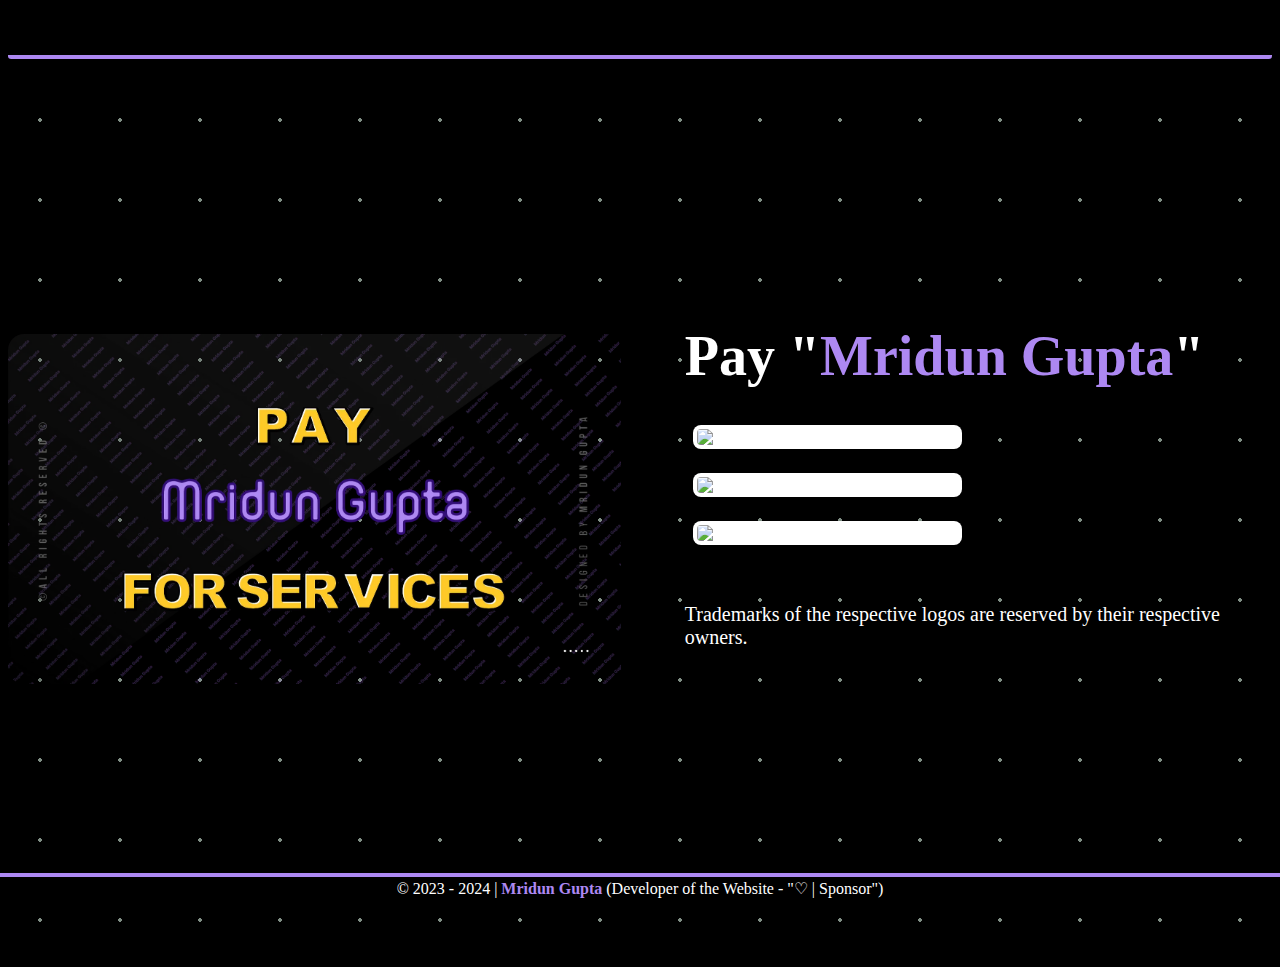
==== index.html @ dec668d0 "Refined Project Foundation" ====
<!DOCTYPE html>
<html lang="en">

<head>
    <title>PayMe</title>

    <!-- CSS Links -->
    <link rel="stylesheet" href="style.css">
    <link rel="stylesheet" href="https://assets.mridun.co/config.css">
    <link rel="stylesheet" href="https://cdnjs.cloudflare.com/ajax/libs/font-awesome/5.15.1/css/all.min.css" integrity="sha512-+4zCK9k+qNFUR5X+cKL9EIR+ZOhtIloNl9GIKS57V1MyNsYpYcUrUeQc9vNfzsWfV28IaLL3i96P9sdNyeRssA==" crossorigin="anonymous">

    <!-- Favicons -->
    <link rel="apple-touch-icon" sizes="57x57" href="https://assets.mridun.co/favicon/apple-icon-57x57.png">
    <link rel="apple-touch-icon" sizes="60x60" href="https://assets.mridun.co/favicon/apple-icon-60x60.png">
    <link rel="apple-touch-icon" sizes="72x72" href="https://assets.mridun.co/favicon/apple-icon-72x72.png">
    <link rel="apple-touch-icon" sizes="76x76" href="https://assets.mridun.co/favicon/apple-icon-76x76.png">
    <link rel="apple-touch-icon" sizes="114x114" href="https://assets.mridun.co/favicon/apple-icon-114x114.png">
    <link rel="apple-touch-icon" sizes="120x120" href="https://assets.mridun.co/favicon/apple-icon-120x120.png">
    <link rel="apple-touch-icon" sizes="144x144" href="https://assets.mridun.co/favicon/apple-icon-144x144.png">
    <link rel="apple-touch-icon" sizes="152x152" href="https://assets.mridun.co/favicon/apple-icon-152x152.png">
    <link rel="apple-touch-icon" sizes="180x180" href="https://assets.mridun.co/favicon/apple-icon-180x180.png">
    <link rel="icon" type="image/png" sizes="192x192" href="https://assets.mridun.co/favicon/android-icon-192x192.png">
    <link rel="icon" type="image/png" sizes="32x32" href="https://assets.mridun.co/favicon/favicon-32x32.png">
    <link rel="icon" type="image/png" sizes="96x96" href="https://assets.mridun.co/favicon/favicon-96x96.png">
    <link rel="icon" type="image/png" sizes="16x16" href="https://assets.mridun.co/favicon/favicon-16x16.png">
    <link rel="manifest" href="https://assets.mridun.co/favicon/manifest.json">
    <meta name="msapplication-TileColor" content="#000000">
    <meta name="msapplication-TileImage" content="https://assets.mridun.co/favicon/ms-icon-144x144.png">
    <meta name="theme-color" content="#000000">

    <!-- meta Tags -->
    <meta charset="UTF-8">
    <meta name="viewport" content="width=device-width, initial-scale=1.0">

    <!-- JS Scripts -->
    <script type="text/javascript" src="main.js"></script>
    <script type="text/javascript" src="https://tally.so/widgets/embed.js" async="async"></script>

    <!-- style.css -->
    <style>
        .details button:nth-child(1) img:hover {
            box-shadow: 0.3rem 0.3rem 0.1rem #0079C1;
        }

        .details button:nth-child(2) img:hover {
            box-shadow: 0.3rem 0.3rem 0.1rem rgb(043, 139, 075);
        }

        .details button:nth-child(3) img:hover {
            box-shadow: 0.3rem 0.3rem 0.1rem #656D76;
        }
    </style>
</head>

<body>
    <!-- Announcements -->
    <div class="ticker">
        <ul id="announcements">
            <li>Congratulations, <b><span class="IN-flag">REPUBLIC OF BHARAT</span></b>, <span id="special-events"></span>!</li>
        </ul>
    </div>
    <div class="wrapper">
        <div class="card">
            <!--LEFT-->
            <img class="banner" src="assets/banner.webp" alt="Banner">

            <!--RIGHT-->
            <div class="content">
                <h2 class="title">Pay "<span class="highlight">Mridun Gupta</span>"</h2>
                <div class="details">
                    <a href="https://paypal.me/MridunGupta?country.x=IN&locale.x=en_GB" target="_blank"><button type="button" ><img src="https://www.paypalobjects.com/webstatic/en_AU/i/buttons/btn_paywith_primary_m.png" alt="Pay with PayPal"></img>
                    <a href="#tally-open=mVzONE&tally-layout=modal&tally-align-left=1&tally-hide-title=1&tally-auto-close=5000"><button type="button"><img src="https://upload.wikimedia.org/wikipedia/en/6/65/BHIM_SVG_Logo.svg" alt="Pay with BHIM UPI"></img></button></a>
                    <a href="https://github.com/sponsors/mridun-gupta" target="_blank"><button type="button" ><img src="https://github.githubassets.com/assets/GitHub-Logo-ee398b662d42.png" alt="Pay with GitHub Sponsors"></img></button></a>
                </div>
                <p class="note">Trademarks of the respective logos are reserved by their respective owners.</p>
            </div>
        </div>
    </div>
    <footer>
        <p>&copy; 2023 - 2024 | <a href="https://www.mridungupta.eu.org/"><b><span class="highlight">Mridun Gupta</span></b></a> (Developer of the Website - "<a type="button" href="https://sponsor.mridun.co">&#x2661; | Sponsor</a>")</p>
    </footer>
</body>

</html>

</html>
---- style.css ----
/* class-based and id-based Stylings */
.ticker {
    background: #000000;
    border-bottom: solid 0.25rem #AD88F2;
    padding: 0;
    margin: 0;
    font-size: 2.5rem;
    border-radius: 0.2rem;
    white-space: nowrap;
    position: sticky;
    top: 0;
    overflow: hidden;
}

#announcements {
    display: flex;
    list-style: none;
    margin: 0;
    padding: 0;
    transform: translate(100vw);
    animation: scroll 25s infinite linear;
    width: fit-content;
}

.IN-flag {
    background-image: url("https://knowindia.india.gov.in/assets/images/national_flag_inner.jpg");
    background-repeat: repeat;
    background-size: contain;
    -webkit-background-clip: text;
    color: transparent;
}

.wrapper {
    max-width: 110rem;
    margin: 0 auto;
}

.banner {
    margin-top: 1rem;
    margin-bottom: 1rem;
    margin-right: 1rem;
    border-radius: 1rem;
}

.banner:hover {
    box-shadow: 1rem 1rem 0.1rem #AD88F2;
}

.content {
    padding: 3.2rem 1.6rem;
}

.title {
    font-size: 3.5rem;
    font-weight: 700;
    position: relative;
    color: #FFFFFF;
    margin: 1.6rem 0;
}

.details {
    display: grid;
    justify-items: start;
    margin-bottom: 1.6rem;
}

.details button {
    background: transparent;
    margin-top: 0.25rem;
    margin-bottom: 0.25rem;
    padding: 0.5rem;
    cursor: pointer;
}

.details button img {
    background: #FFFFFF;
    border-radius: 0.5rem;
    width: 16.8rem;
    padding: 0.25rem;
}

.details a {
    text-decoration: none;
    cursor: pointer;
    color: inherit;
}

.details image {
    border-radius: 0.5rem;
}

.highlight {
    color: #AD88F2;
    font-weight: bold;
}

.note {
    font-size: 1.25rem;
    color: #FFFFFF;
}

/* Scrollbar Stylings */
::-webkit-scrollbar {
    width: 1rem;
}

::-webkit-scrollbar-track {
    background: #000000;
}

::-webkit-scrollbar-thumb {
    background: #FFFFFF;
    border-radius: 5px
}

::-webkit-scrollbar-thumb:hover {
    background: #EEEEEE;
}

/* General Stylings */
* {
    font-family: "MiSans Devanagari";
    font-family: "MiSans Latin";
    color: #FFFFFF;
    box-sizing: border-box;
    text-decoration: none;
}

*::selection {
    background: #AD88F2;
    color: #FFFFFF;
}

html {
    overflow-x: hidden;

}

body {
    background-size: 5rem 5rem;
    background-image: radial-gradient(circle, #808F85 0.125rem, #000000 0.1rem);
}

img {
    width: 100%;
    display: block;
    outline: none;
    border: none;
    align-self: center;
    transition: all ease 1s;
}

button {
    outline: none;
    border: none;
}

footer {
    border-top: solid 0.25rem #AD88F2;
    font-size: 1rem;
    position: fixed;
    left: 0;
    bottom: 0;
    width: 100%;
    height: 3vh;
    background: #000000;
    display: flex;
    justify-content: center;
    align-items: center;
}

a {
    text-decoration: none;
    cursor: pointer;
    color: inherit;
}

a:hover {
    text-decoration: underline 0.25rem #FFFFFF;
    transition: text-decoration 100ms ease;
}

/* @media Queries */
@media (min-width: 768px) {
    /* class-based and id-based Stylings */
    .wrapper {
        height: 100vh;
        display: flex;
        justify-content: center;
        align-items: center;
    }

    .card {
        display: grid;
        grid-template-columns: repeat(2, 1fr);
        grid-gap: 2.4rem;
    }

    .content {
        display: flex;
        flex-direction: column;
        justify-content: center;
        padding-top: 0;
    }

    /* General Stylings */
    html {
        overflow-y: hidden;
    }
}

@media (max-width: 768px) {
    /* class-based and id-based Stylings */
    .details button {
        margin-top: 1rem !important;
        margin-left: 0rem !important;
        margin-bottom: 1rem !important;
        margin-right: 0rem !important;
    }

    .note {
        font-size: 1.5rem;
    }
}

/* @keyframe Queries */
@keyframes scroll {
    from {
        transform: translate(100%);
    }

    to {
        transform: translate(-100%);
    }
}
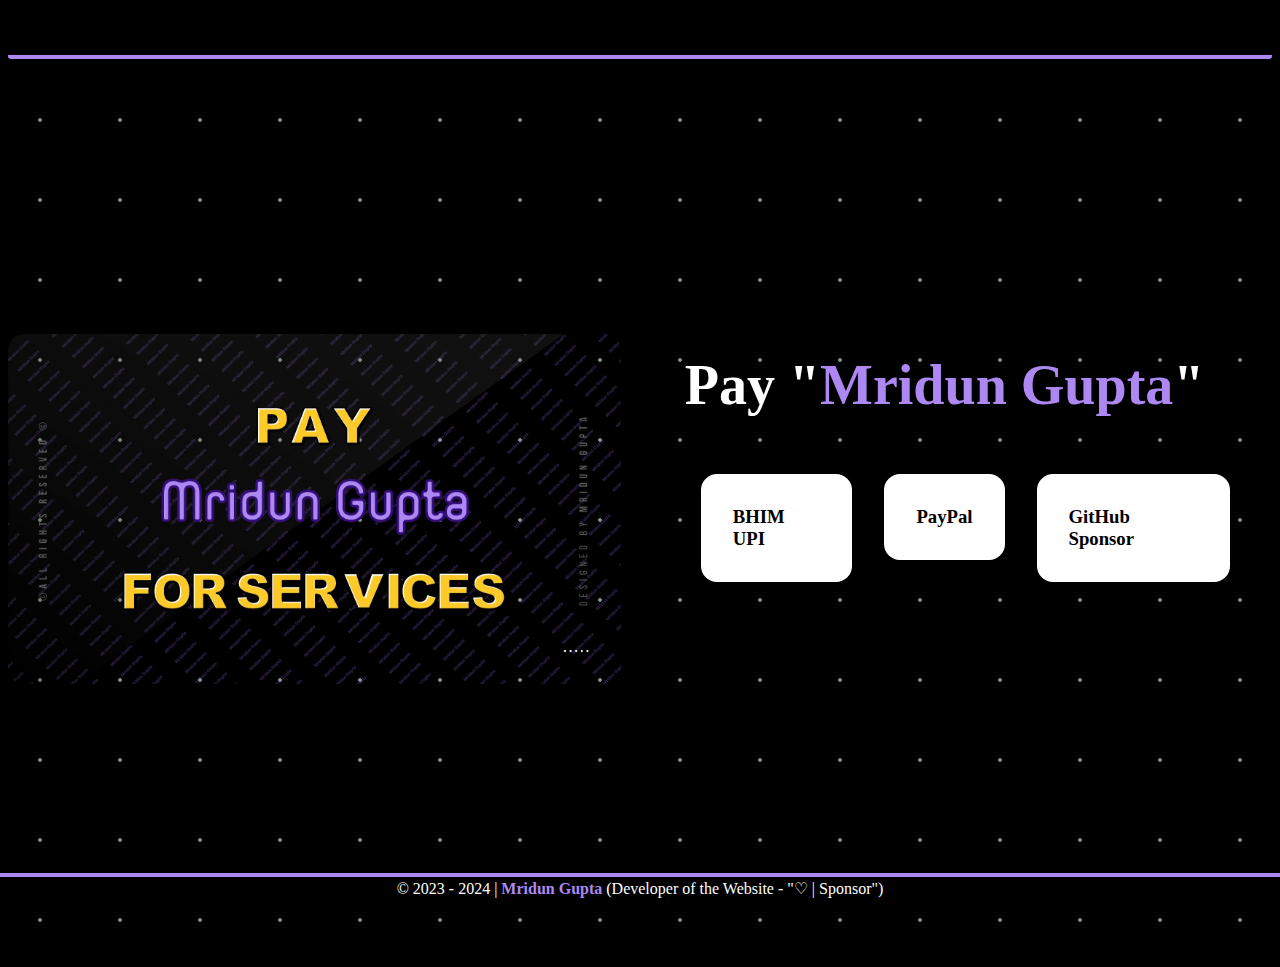
==== commit c92636c1: "Renovated UI: Minimalist and Optimized" ====
--- a/index.html
+++ b/index.html
@@ -7,7 +7,6 @@
     <!-- CSS Links -->
     <link rel="stylesheet" href="style.css">
     <link rel="stylesheet" href="https://assets.mridun.co/config.css">
-    <link rel="stylesheet" href="https://cdnjs.cloudflare.com/ajax/libs/font-awesome/5.15.1/css/all.min.css" integrity="sha512-+4zCK9k+qNFUR5X+cKL9EIR+ZOhtIloNl9GIKS57V1MyNsYpYcUrUeQc9vNfzsWfV28IaLL3i96P9sdNyeRssA==" crossorigin="anonymous">
 
     <!-- Favicons -->
     <link rel="apple-touch-icon" sizes="57x57" href="https://assets.mridun.co/favicon/apple-icon-57x57.png">
@@ -33,23 +32,16 @@
     <meta name="viewport" content="width=device-width, initial-scale=1.0">
 
     <!-- JS Scripts -->
+    <script src="https://code.jquery.com/jquery-3.7.1.min.js"></script>
     <script type="text/javascript" src="main.js"></script>
-    <script type="text/javascript" src="https://tally.so/widgets/embed.js" async="async"></script>
-
-    <!-- style.css -->
-    <style>
-        .details button:nth-child(1) img:hover {
-            box-shadow: 0.3rem 0.3rem 0.1rem #0079C1;
-        }
-
-        .details button:nth-child(2) img:hover {
-            box-shadow: 0.3rem 0.3rem 0.1rem rgb(043, 139, 075);
-        }
-
-        .details button:nth-child(3) img:hover {
-            box-shadow: 0.3rem 0.3rem 0.1rem #656D76;
-        }
-    </style>
+    <script type="text/javascript" src="https://assets.mridun.co/console.js"></script>
+    <script type="text/javascript" src="https://assets.mridun.co/ticker.js"></script>
+    <script src="https://www.paypal.com/sdk/js?client-id=BAAVEMrAS3CyaX0T30nBEPyZI9e2vvsObcvsn7x6fgg_bSSCnPqiG22ZIDc8t-I8JBfycdMHPikrKfqWZI&components=hosted-buttons&disable-funding=venmo&currency=USD"></script>
+    <script>
+        paypal.HostedButtons({
+            hostedButtonId: "RCVSN2ZQKF958",
+        }).render("#paypal-container-RCVSN2ZQKF958")
+    </script>
 </head>
 
 <body>
@@ -68,12 +60,62 @@
             <div class="content">
                 <h2 class="title">Pay "<span class="highlight">Mridun Gupta</span>"</h2>
                 <div class="details">
-                    <a href="https://paypal.me/MridunGupta?country.x=IN&locale.x=en_GB" target="_blank"><button type="button" ><img src="https://www.paypalobjects.com/webstatic/en_AU/i/buttons/btn_paywith_primary_m.png" alt="Pay with PayPal"></img>
-                    <a href="#tally-open=mVzONE&tally-layout=modal&tally-align-left=1&tally-hide-title=1&tally-auto-close=5000"><button type="button"><img src="https://upload.wikimedia.org/wikipedia/en/6/65/BHIM_SVG_Logo.svg" alt="Pay with BHIM UPI"></img></button></a>
-                    <a href="https://github.com/sponsors/mridun-gupta" target="_blank"><button type="button" ><img src="https://github.githubassets.com/assets/GitHub-Logo-ee398b662d42.png" alt="Pay with GitHub Sponsors"></img></button></a>
+                    <a onclick="displayUPI()">
+                        <h3>BHIM UPI</h3>
+                    </a>
+                    <a onclick="displayPayPal()">
+                        <h3>PayPal</h3>
+                    </a>
+                    <a onclick="displayGitHub()">
+                        <h3>GitHub Sponsor</h3>
+                    </a>
                 </div>
-                <p class="note">Trademarks of the respective logos are reserved by their respective owners.</p>
             </div>
+        </div>
+    </div>
+    <div id="UPI" class="info-container overlay">
+        <div class="info">
+            <div class="UPIcontent">
+                <div class="amountUPI">
+                    <label>Specify Amount</label>
+                    <input type="text" id="amountUPI" value="" data-type="currency" placeholder="₹ 0.00">
+                </div>
+                <button onclick="displayUPIQR()">Continue to pay</button>
+            </div>
+            <div id="UPIQR">
+                <img onclick="dismissUPIQR()" src="https://qrcode.tec-it.com/API/QRCode?data=https%3a%2f%2fwww.paypal.com%2fncp%2fpayment%2fRCVSN2ZQKF95%2f&errorcorrection=H&backcolor=%23ffffff&dpi=600&size=Large">
+                <p class="center">Click on the QR code to hide it.</p>
+            </div>
+            <p class="center">Click <span class="highlight" onclick="dismissUPI()">here</span> to dismiss this message.</p>
+        </div>
+    </div>
+    <div id="PayPal" class="info-container overlay">
+        <div class="info">
+            <div>
+                <a href="https://www.paypal.com/ncp/payment/RCVSN2ZQKF958" target="_blank"><button type="button">Redirect to external page</button></a>
+                <a onclick="displayPayPalQR()"><button type="button">Continue on another device</button></a>
+                <a onclick="displayPayPalButton()"><button type="button">Continue on this page</button></a>
+            </div>
+            <div id="PayPalQR">
+                <img onclick="dismissPayPalQR()" src="https://qrcode.tec-it.com/API/QRCode?data=https%3a%2f%2fwww.paypal.com%2fncp%2fpayment%2fRCVSN2ZQKF95%2f&errorcorrection=H&backcolor=%23ffffff&dpi=600&size=Large">
+                <p class="center">Click on the QR code to hide it.</p>
+            </div>
+            <p class="center">Click <span class="highlight" onclick="dismissPayPal()">here</span> to dismiss this message.</p>
+        </div>
+    </div>
+    <div id="PayPalButton" class="info-container overlay">
+        <div class="info">
+            <div id="paypal-container-RCVSN2ZQKF958"></div>
+            <p class="center">Click <span class="highlight" onclick="dismissPayPalButton()">here</span> to cancel this transaction.</p>
+        </div>
+    </div>
+    <div id="GitHub" class="info-container overlay" onclick="dismissGitHub()">
+        <div class="info">
+            <div>
+                <a href="https://github.com/sponsors/mridun-gupta"><button type="button">&#x2661; | Sponsor mridun-gupta</button></a>
+                <a href="https://github.com/sponsors/Mridun-Gupta-Codes"><button type="button">&#x2661; | Sponsor mridun-gupta-codes</button></a>
+            </div>
+            <p class="center">Click anywhere on the screen to dismiss this message.</p>
         </div>
     </div>
     <footer>
--- a/style.css
+++ b/style.css
@@ -59,34 +59,29 @@
 }
 
 .details {
-    display: grid;
-    justify-items: start;
+    display: flex;
     margin-bottom: 1.6rem;
-}
-
-.details button {
-    background: transparent;
-    margin-top: 0.25rem;
-    margin-bottom: 0.25rem;
-    padding: 0.5rem;
-    cursor: pointer;
-}
-
-.details button img {
-    background: #FFFFFF;
-    border-radius: 0.5rem;
-    width: 16.8rem;
-    padding: 0.25rem;
 }
 
 .details a {
     text-decoration: none;
     cursor: pointer;
-    color: inherit;
-}
-
-.details image {
-    border-radius: 0.5rem;
+    padding: 1rem;
+}
+
+.details a:hover {
+    animation: highlight 1s 1 forwards;
+}
+
+.details a h3 {
+    margin-bottom: 1rem;
+    margin-top: 1rem;
+    border-radius: 1rem;
+    padding: 2rem;
+    cursor: pointer;
+    font-weight: bold;
+    color: #000000;
+    background: #FFFFFF;
 }
 
 .highlight {
@@ -94,9 +89,133 @@
     font-weight: bold;
 }
 
-.note {
-    font-size: 1.25rem;
+.overlay {
+    position: fixed;
+    cursor: default;
+    background: #000000;
+    overflow: hidden;
+}
+
+.info-container {
+    display: none;
+    width: 100%;
+    height: 100%;
+    top: 0;
+    left: 0;
+    right: 0;
+    bottom: 0;
+    z-index: 2;
+}
+
+.info {
+    position: absolute;
+    top: 50%;
+    left: 50%;
+    font-size: 2.5rem;
     color: #FFFFFF;
+    transform: translate(-50%, -50%);
+    -ms-transform: translate(-50%, -50%);
+}
+
+.info-container button {
+    margin-bottom: 1rem;
+    margin-top: 1rem;
+    border-radius: 1rem;
+    padding: 2rem;
+    cursor: pointer;
+    font-weight: bold;
+    color: #000000;
+    background: #FFFFFF;
+}
+
+.info-container button:hover {
+    animation: highlight 1s 1 forwards;
+}
+
+.info-container p:nth-child(2),
+.info-container p:nth-child(3) {
+    font-size: 1.5rem;
+    font-weight: bold;
+    animation: blink 2s infinite;
+    text-align: center;
+}
+
+.UPIcontent,
+.amountUPI {
+    display: flex;
+}
+
+.UPIcontent {
+    justify-content: center;
+    align-items: center;
+}
+
+.amountUPI {
+    flex-direction: column;
+}
+
+.UPIcontent input {
+    margin-top: 1rem;
+    color: #000000;
+    width: fit-content;
+    padding: 0.5rem;
+}
+
+.UPIcontent button {
+    margin-left: 2rem;
+    border-radius: 1rem;
+    padding: 1rem;
+    cursor: pointer;
+    font-weight: bold;
+    color: #000000;
+    background: #FFFFFF;
+}
+
+#UPIQR,
+#PayPalQR {
+    display: none;
+    flex-direction: column;
+    border: solid 0.25rem #AD88F2;
+    padding: 1rem;
+    margin: 0rem;
+    margin-top: 1rem;
+}
+
+#UPIQR img,
+#PayPalQR img {
+    width: 50%;
+    height: 50%;
+    padding: 5rem;
+    border-radius: 1rem;
+    background: #FFFFFF;
+}
+
+#UPIQR p,
+#PayPalQR p {
+    margin-bottom: 0rem;
+    padding: 0rem;
+}
+
+#paypal-container-RCVSN2ZQKF958 p {
+    color: #AD88F2;
+    font-size: 2.5rem;
+    animation: blink 2s infinite;
+}
+
+.amountUPI label,
+#paypal-container-RCVSN2ZQKF958 label {
+    color: #AD88F2;
+    font-weight: bold;
+}
+
+#paypal-container-RCVSN2ZQKF958 input {
+    color: #000000;
+    width: fit-content;
+}
+
+.UPIcontent input:focus,
+#paypal-container-RCVSN2ZQKF958 input:focus {
+    animation: highlight 1s 1 forwards;
 }
 
 /* Scrollbar Stylings */
@@ -110,7 +229,7 @@
 
 ::-webkit-scrollbar-thumb {
     background: #FFFFFF;
-    border-radius: 5px
+    border-radius: 5px;
 }
 
 ::-webkit-scrollbar-thumb:hover {
@@ -133,7 +252,6 @@
 
 html {
     overflow-x: hidden;
-
 }
 
 body {
@@ -182,6 +300,7 @@
 
 /* @media Queries */
 @media (min-width: 768px) {
+
     /* class-based and id-based Stylings */
     .wrapper {
         height: 100vh;
@@ -202,34 +321,51 @@
         justify-content: center;
         padding-top: 0;
     }
-
-    /* General Stylings */
-    html {
-        overflow-y: hidden;
-    }
 }
 
 @media (max-width: 768px) {
+
     /* class-based and id-based Stylings */
-    .details button {
-        margin-top: 1rem !important;
-        margin-left: 0rem !important;
-        margin-bottom: 1rem !important;
-        margin-right: 0rem !important;
-    }
-
-    .note {
-        font-size: 1.5rem;
+    .info {
+        font-size: 2rem;
     }
 }
 
 /* @keyframe Queries */
 @keyframes scroll {
-    from {
+    0% {
         transform: translate(100%);
     }
 
-    to {
+    100% {
         transform: translate(-100%);
     }
+}
+
+@keyframes blink {
+    0% {
+        opacity: 100%;
+    }
+
+    50% {
+        opacity: 25%;
+    }
+
+    100% {
+        opacity: 100%;
+    }
+}
+
+@keyframes highlight {
+    0% {
+        filter: drop-shadow(0rem 0rem 0rem #AD88F2);
+    }
+
+    25% {
+        filter: drop-shadow(0rem 0rem 0.25rem #AD88F2);
+    }
+
+    100% {
+        filter: drop-shadow(0rem 0rem 0.5rem #AD88F2);
+    }
 }